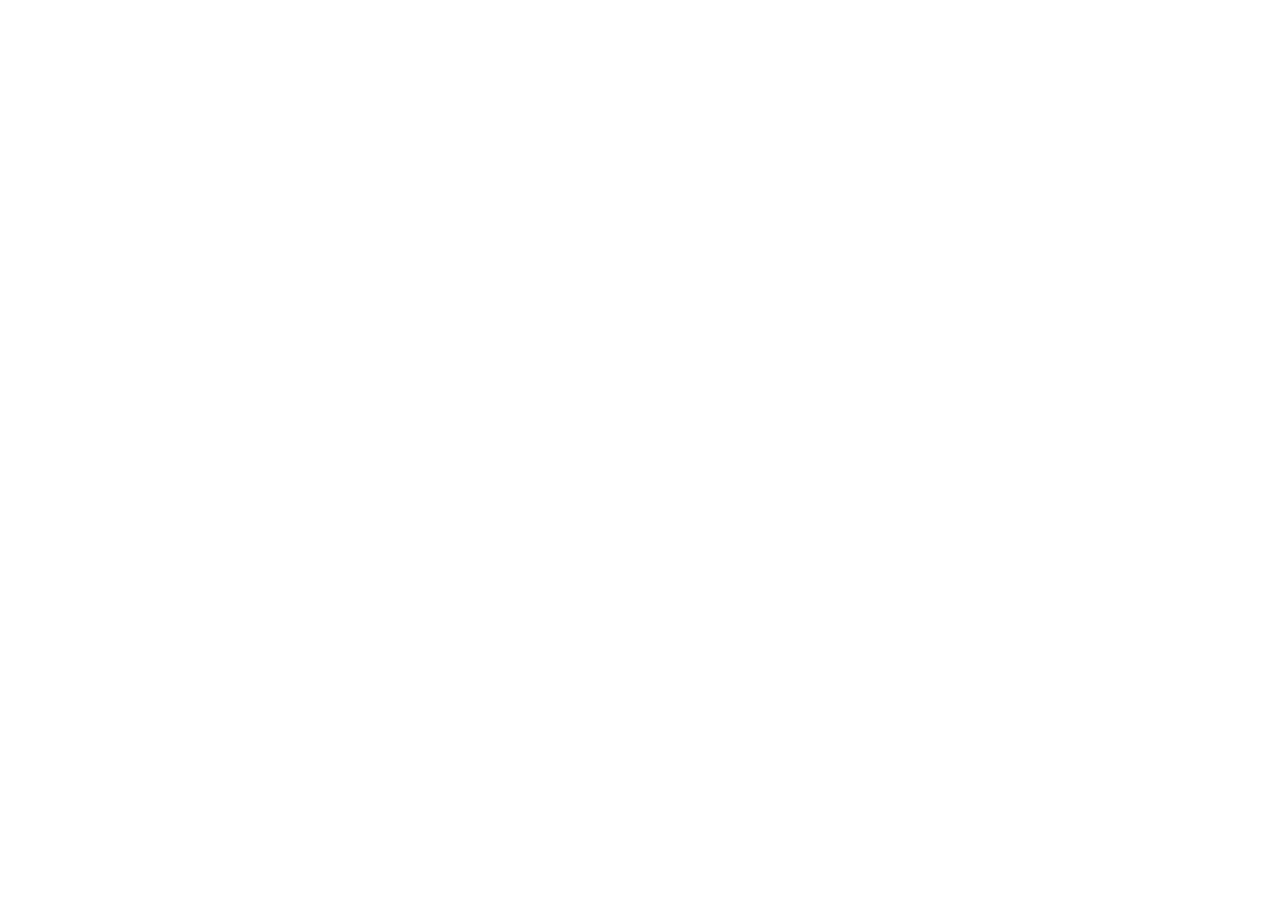
==== about.html @ 959d3072 "created initial pages" ====
<!doctype html>
<html lang="en">
  <head>
    <meta charset="UTF-8" />
    <meta name="viewport" content="width=device-width, initial-scale=1.0" />
    <title>About</title>
  </head>
  <body></body>
</html>
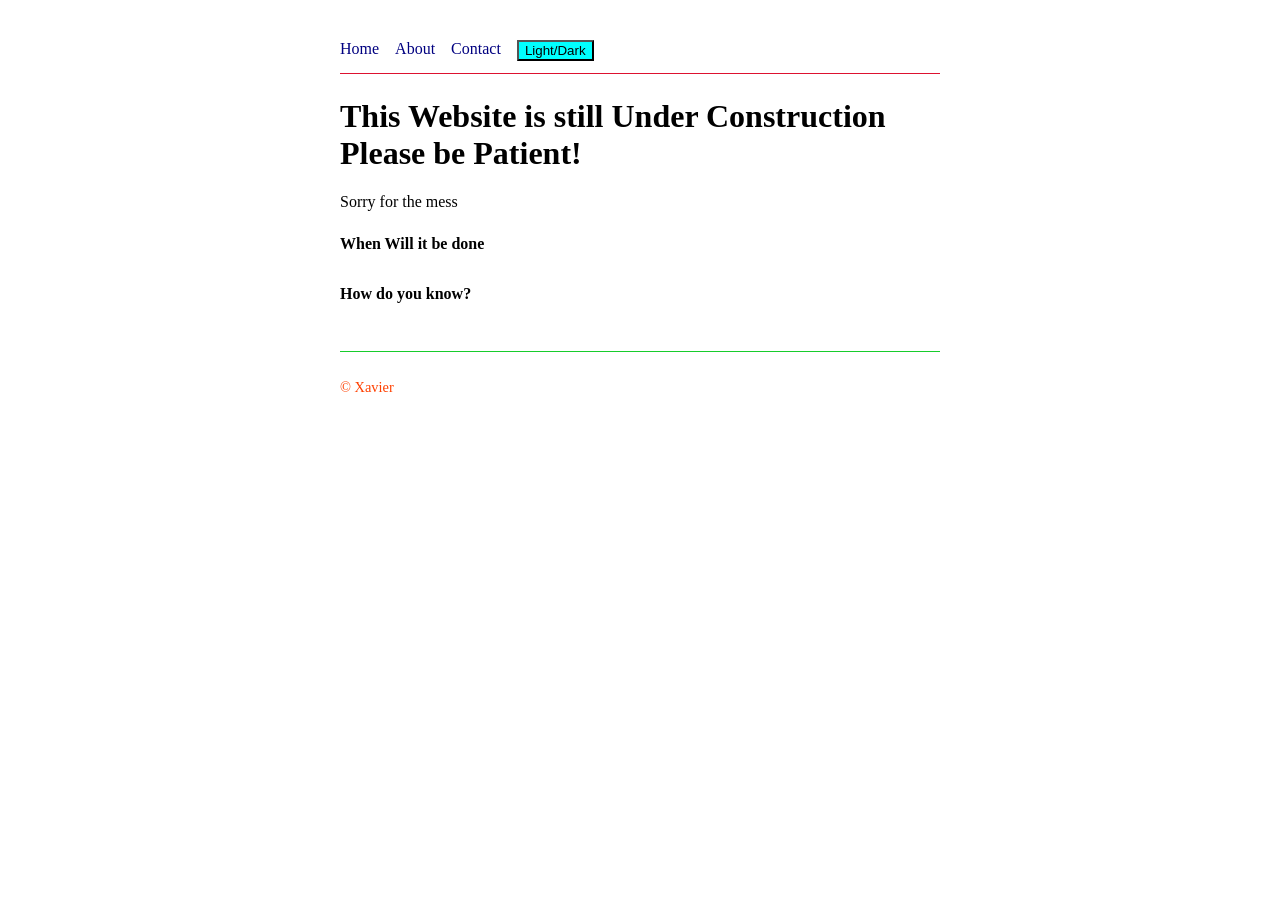
==== commit e06313d8: "added About page content" ====
--- a/about.html
+++ b/about.html
@@ -4,6 +4,24 @@
     <meta charset="UTF-8" />
     <meta name="viewport" content="width=device-width, initial-scale=1.0" />
     <title>About</title>
+    <link rel="stylesheet" href="css/styles.css" />
   </head>
-  <body></body>
+  <body>
+    <nav>
+      <a href="index.html">Home</a>
+      <a href="about.html">About</a>
+      <a href="contact.html">Contact</a>
+      <button id="themetoggle">Light/Dark</button>
+    </nav>
+    <h1>This Website is still Under Construction Please be Patient!</h1>
+    <p>Sorry for the mess</p>
+    <p class="faq-question">When Will it be done</p>
+    <p class="faq-answer">Possibly tonight?</p>
+    <p class="faq-question">How do you know?</p>
+    <p class="faq-answer">because I am currently working on it.</p>
+
+    <footer>
+      <p>&copy; <span id="year"></span> Xavier</p>
+    </footer>
+  </body>
 </html>
--- a/css/styles.css
+++ b/css/styles.css
@@ -0,0 +1,101 @@
+body {
+  font-family: cursive;
+  max-width: 600px;
+  margin: 40px auto;
+  padding: 0 20px;
+  color: #000000;
+  background-image: url(./image_17f29020.png);
+}
+
+nav {
+  display: flex;
+  gap: 16px;
+  margin-bottom: 24px;
+  border-bottom: 1px solid #dd1230;
+  padding-bottom: 12px;
+}
+
+button {
+  color: rgb(0, 0, 0);
+  background-color: aqua;
+}
+
+nav a {
+  text-decoration: none;
+  color: navy;
+}
+
+footer {
+  margin-top: 40px;
+  border-top: 1px solid #17cc2c;
+  padding-top: 12px;
+  color: #ff4000;
+  font-size: 0.9em;
+}
+
+body.dark #themeToggle {
+  border-color: #4a5568;
+}
+
+nav a.active {
+  font-weight: bold;
+  text-decoration: underline;
+  background-color: #17cc2c;
+}
+
+form {
+  display: flex;
+  flex-direction: column;
+  gap: 20px;
+  max-width: 400px;
+}
+input,
+textarea {
+  padding: 10px;
+  border: 1px solid #cbd5e0;
+  border-radius: 5px;
+  font-family: inherit;
+}
+
+form button {
+  background-color: navy;
+  color: white;
+  border: none;
+  padding: 10px;
+  cursor: crosshair;
+}
+
+body.dark {
+  background: #1a202c;
+  color: #e2e8f0;
+}
+
+body.dark header,
+body.dark footer {
+  border-color: #2d3748;
+}
+
+body.dark nav a {
+  color: #90cdf4;
+}
+
+body.dark #themeToggle {
+  border-color: #4a5568;
+}
+
+.faq-answer {
+  display: none;
+  padding: 8px 0 8px 16px;
+  color: #4a5568;
+}
+.faq-answer.open {
+  display: block;
+}
+body.dark .faq-answer {
+  color: #cbd5e0;
+}
+.faq-question {
+  cursor: pointer;
+  font-weight: bold;
+  padding: 8px 0;
+}
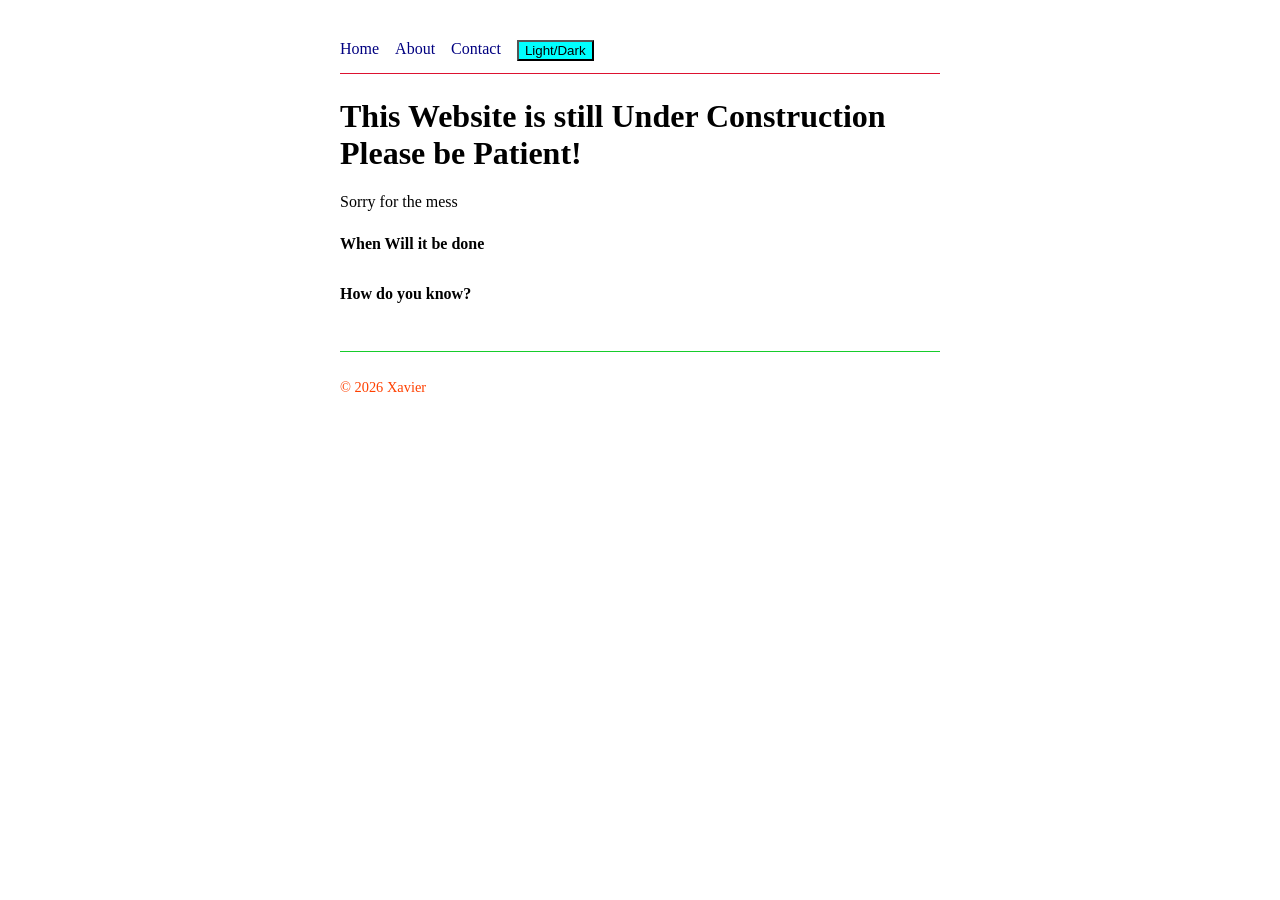
==== commit f37c3012: "fixed minor coding bugs" ====
--- a/about.html
+++ b/about.html
@@ -13,6 +13,7 @@
       <a href="contact.html">Contact</a>
       <button id="themetoggle">Light/Dark</button>
     </nav>
+
     <h1>This Website is still Under Construction Please be Patient!</h1>
     <p>Sorry for the mess</p>
     <p class="faq-question">When Will it be done</p>
@@ -23,5 +24,6 @@
     <footer>
       <p>&copy; <span id="year"></span> Xavier</p>
     </footer>
+    <script src="js/scripts.js"></script>
   </body>
 </html>
